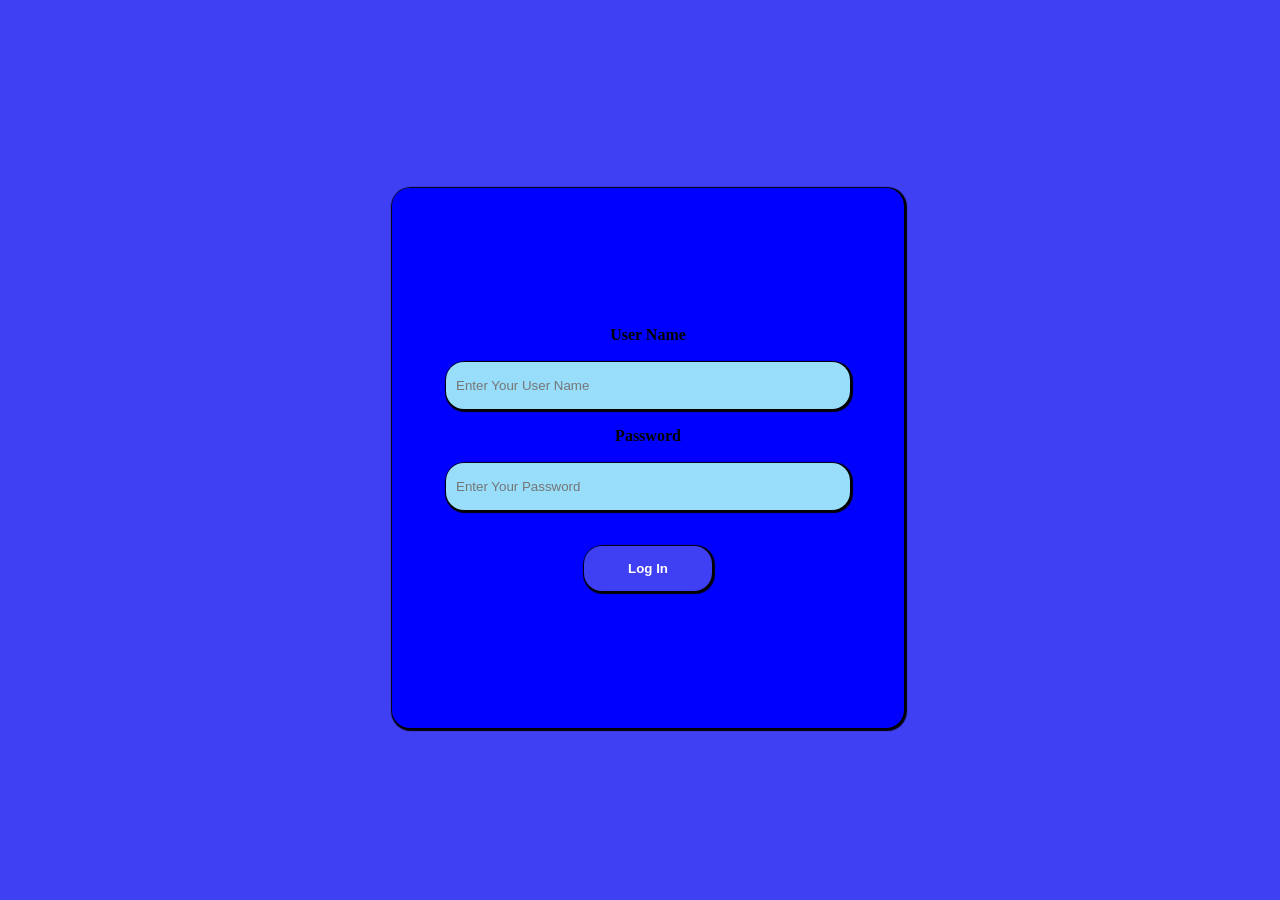
==== index.html @ 2ba939f6 "new project" ====
<!doctype html>
<html lang="en">
  <head>
    <meta charset="UTF-8" />
    <meta name="viewport" content="width=device-width, initial-scale=1.0" />
    <title>Document</title>
    <link rel="stylesheet" href="style.css" />
  </head>
  <body class="form_body">
    <form class="login_form">
      <label for="username">User Name</label>
      <br />
      <input
        type="text"
        id="username"
        name="name"
        placeholder="Enter Your User Name"
      />
      <br />
      <label for="password">Password</label>
      <br />
      <input
        type="password"
        id="password"
        name="password"
        placeholder="Enter Your Password"
      />
      <br />
      <br />
      <button type="submit" id="login_button">
        <a href="main.html">Log In</a>
      </button>
    </form>
    <script src="script.js"></script>
  </body>
</html>
---- style.css ----
.form_body {
  position: absolute;
  top: 50%;
  left: 50%;
  transform: translate(-50%, -50%);
  background-color: rgb(63, 63, 243);
}

.login_form {
  background-color: blue;
  border-radius: 18px;
  box-shadow: 1px 1px 1px 2px black;
  width: 40vw;
  height: 60vh;
  display: flex;
  flex-direction: column;
  justify-content: center;
  align-items: center;
}

.login_form input {
  box-shadow: 1px 1px 1px 2px black;
  border: none;
  background-color: rgb(152, 222, 250);
  width: 30vw;
  height: 3vh;
  border-radius: 18px;
  padding: 10px;
}

.login_form button {
  width: 10vw;
  height: 5vh;
  background-color: rgb(63, 63, 243);
  color: white;
  font-weight: bold;
  box-shadow: 1px 1px 1px 2px black;
  border: none;
  border-radius: 18px;
  padding: 10px;
}
.login_form button a {
  text-decoration: none;
  color: white;
}

label {
  font-weight: bold;
}

.main_body {
  margin: 0;
  display: grid;
  grid-template-columns: 20vw 20vw 20vw 20vw 20vw;
  grid-template-rows: 20vh auto auto;
}

header {
  background: url(images/uhovrm1m.png);
  text-align: center;
  color: blue;
  grid-column-start: 1;
  grid-column-end: 6;
}

.logo_image {
  position: absolute;
  top: 20px;
  left: 20px;
  border-radius: 50%;
  box-shadow: 1px 1px 1px 2px blue;
}

header h1 {
  width: 100vw;
  font-style: italic;
}

nav {
  border: 2px solid black;
  grid-column-start: 1;
  grid-column-end: 2;
  background-color: black;
  display: flex;
  flex-direction: column;
  gap: 5px;
  color: white;
}
nav div {
  height: 6vh;
  background-color: white;
  color: blue;
  font-weight: bold;
}
nav div button {
  width: 20vw;
  height: 6vh;
}
nav button:hover {
  background-color: rgb(195, 194, 194);
}

main {
  grid-column-start: 2;
  grid-column-end: 6;
  display: flex;
  flex-direction: column;
}
.catigories_main {
  gap: 25px;
  align-items: center;
  background-color: rgb(0, 191, 255);
  padding-bottom: 25px;
  padding-top: 25px;
}

.catigory_card {
  width: 50vw;
  height: 40vh auto;
  background-color: blue;
  display: flex;
  flex-direction: column;
  justify-content: space-between;
  align-items: center;
  color: white;
  border-radius: 18px;
  box-shadow: 1px 1px 1px 2px black;
  padding-bottom: 10px;
  text-align: center;
  transition: 0.5s;
}
.catigory_card:hover {
  transform: scale(1.08);
}
.catigory_card img {
  border-top-right-radius: 18px;
  border-top-left-radius: 18px;
}

footer {
  grid-column-start: 1;
  grid-column-end: 6;
  text-align: center;
  color: black;
  background-color: blue;
  height: 30px auto;
}

.products_main {
  display: flex;
  flex-direction: row;
  justify-content: center;
  align-items: center;
}
.products {
  width: 100vw;
  border-right: 2px solid black;
  height: 100vh;
  display: flex;
  flex-direction: column;
  align-items: center;
  justify-content: space-evenly;
  gap: 20px;
  padding-bottom: 20px;
  overflow: scroll;
  background-color: darkblue;
}
.product_card {
  box-shadow: 1px 1px 1px 2px black;
  border-radius: 18px;
  width: 45vw;
  height: 30vh;
  display: flex;
  align-items: center;
  justify-content: space-between;
  background-color: blue;
  transition: 0.5s;
}
.product_card:hover {
  transform: scale(1.08);
}
.product_card img {
  border-top-left-radius: 18px;
  border-bottom-left-radius: 18px;
}
.product_card div {
  height: 100%;

  width: 30vw;
  display: flex;
  flex-direction: column;
}

.product_card div div {
  display: flex;

  flex-direction: row;
  justify-content: space-evenly;
  align-items: center;
}
.product_card div div input {
  width: 2vw;
  text-align: center;
  border-radius: 8px;
  border: none;
  height: 3vh;
}
.product_card div div button {
  background-color: blue;
  width: 10vw;
  height: 5vh;
  border-radius: 8px;
  color: white;
}
.sides {
  height: 100vh;
  width: 50vw;
  display: flex;
  flex-direction: column;
  justify-content: start;
  align-items: center;
  background-color: blue;
}

.side {
  border: 2px solid black;
  width: 20vw;
  height: 30vh;
  margin-top: 20px;
  background-color: darkblue;
  border-radius: 18px;
  padding: 15px;
  color: white;
}

.footer_submit {
  padding: 30px;
}
.footer_submit button {
  width: 15vw;
  height: 6vh;
  background-color: blue;
  border-radius: 18px;
  color: lightgreen;
  font-weight: bold;
}
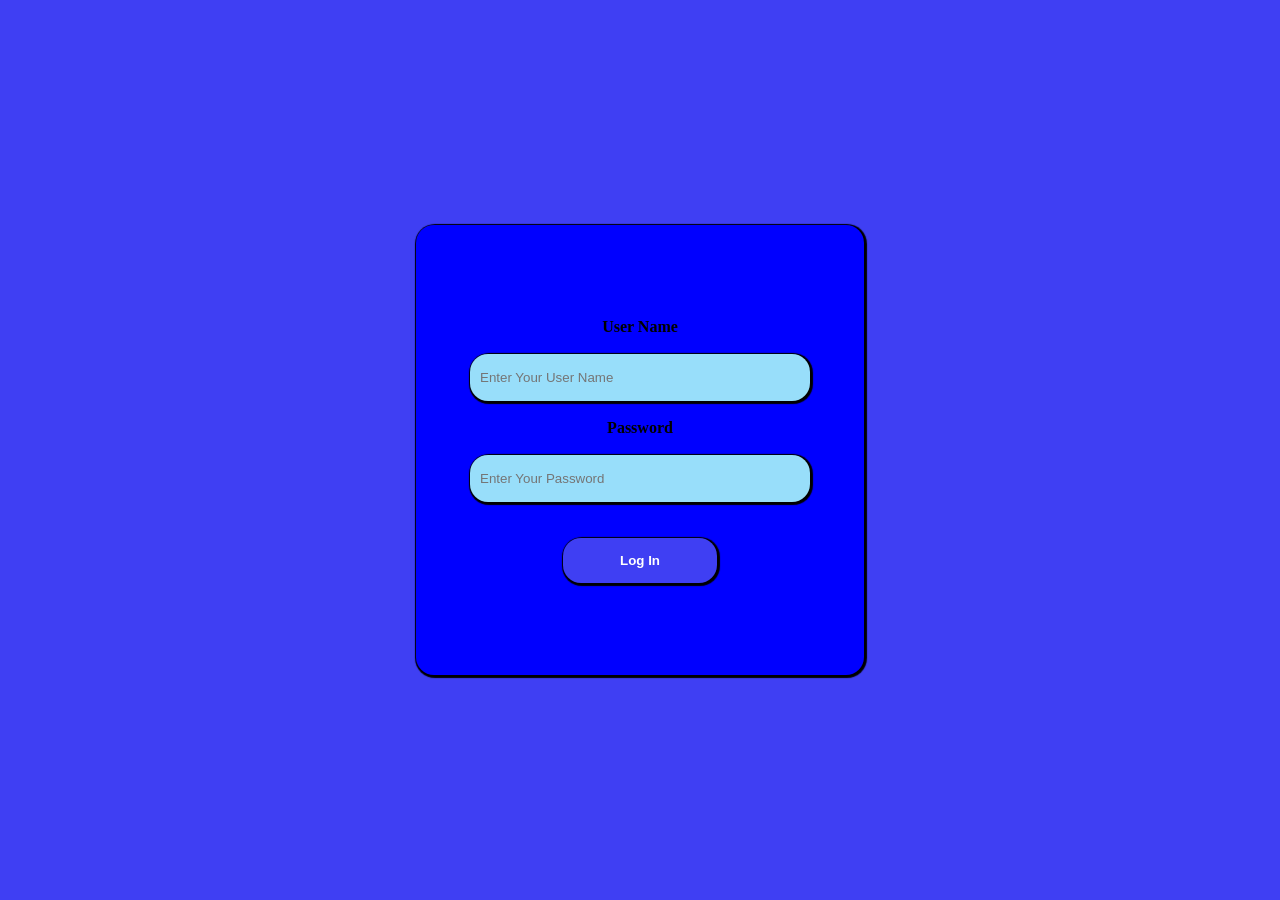
==== commit 072a01c0: "update" ====
--- a/index.html
+++ b/index.html
@@ -27,9 +27,9 @@
       />
       <br />
       <br />
-      <button type="submit" id="login_button">
-        <a href="main.html">Log In</a>
-      </button>
+      <a href="main.html">
+        <button type="button" id="login_button">Log In</button></a
+      >
     </form>
     <script src="script.js"></script>
   </body>
--- a/style.css
+++ b/style.css
@@ -4,14 +4,16 @@
   left: 50%;
   transform: translate(-50%, -50%);
   background-color: rgb(63, 63, 243);
+  margin: 0;
+  padding: 0;
 }
 
 .login_form {
   background-color: blue;
   border-radius: 18px;
   box-shadow: 1px 1px 1px 2px black;
-  width: 40vw;
-  height: 60vh;
+  width: 35vw;
+  height: 50vh;
   display: flex;
   flex-direction: column;
   justify-content: center;
@@ -22,14 +24,14 @@
   box-shadow: 1px 1px 1px 2px black;
   border: none;
   background-color: rgb(152, 222, 250);
-  width: 30vw;
+  width: 25vw;
   height: 3vh;
   border-radius: 18px;
   padding: 10px;
 }
 
 .login_form button {
-  width: 10vw;
+  width: 12vw;
   height: 5vh;
   background-color: rgb(63, 63, 243);
   color: white;
@@ -37,7 +39,8 @@
   box-shadow: 1px 1px 1px 2px black;
   border: none;
   border-radius: 18px;
-  padding: 10px;
+
+  text-align: center;
 }
 .login_form button a {
   text-decoration: none;
@@ -51,8 +54,8 @@
 .main_body {
   margin: 0;
   display: grid;
-  grid-template-columns: 20vw 20vw 20vw 20vw 20vw;
-  grid-template-rows: 20vh auto auto;
+  grid-template-columns: 20vw 60vw 20vw;
+  grid-template-rows: 20vh 60vh 20vh;
 }
 
 header {
@@ -60,7 +63,8 @@
   text-align: center;
   color: blue;
   grid-column-start: 1;
-  grid-column-end: 6;
+  grid-column-end: 4;
+  z-index: 100;
 }
 
 .logo_image {
@@ -102,7 +106,7 @@
 
 main {
   grid-column-start: 2;
-  grid-column-end: 6;
+  grid-column-end: 4;
   display: flex;
   flex-direction: column;
 }
@@ -112,11 +116,12 @@
   background-color: rgb(0, 191, 255);
   padding-bottom: 25px;
   padding-top: 25px;
+  overflow: scroll;
 }
 
 .catigory_card {
   width: 50vw;
-  height: 40vh auto;
+  height: 30vh auto;
   background-color: blue;
   display: flex;
   flex-direction: column;
@@ -135,6 +140,9 @@
 .catigory_card img {
   border-top-right-radius: 18px;
   border-top-left-radius: 18px;
+  height: 20vh auto;
+  width: 50vw auto;
+  max-width: 50vw;
 }
 
 footer {
@@ -155,7 +163,7 @@
 .products {
   width: 100vw;
   border-right: 2px solid black;
-  height: 100vh;
+  height: 100%;
   display: flex;
   flex-direction: column;
   align-items: center;
@@ -171,8 +179,8 @@
   width: 45vw;
   height: 30vh;
   display: flex;
-  align-items: center;
   justify-content: space-between;
+  gap: 10px;
   background-color: blue;
   transition: 0.5s;
 }
@@ -184,19 +192,18 @@
   border-bottom-left-radius: 18px;
 }
 .product_card div {
-  height: 100%;
-
-  width: 30vw;
-  display: flex;
-  flex-direction: column;
+  width: 28vw auto;
+  max-width: 28vw;
+  max-height: 30vh;
+  height: 30vh auto;
 }
 
 .product_card div div {
   display: flex;
-
   flex-direction: row;
   justify-content: space-evenly;
   align-items: center;
+  overflow: hidden;
 }
 .product_card div div input {
   width: 2vw;
@@ -213,7 +220,7 @@
   color: white;
 }
 .sides {
-  height: 100vh;
+  height: 100%;
   width: 50vw;
   display: flex;
   flex-direction: column;
@@ -229,8 +236,22 @@
   margin-top: 20px;
   background-color: darkblue;
   border-radius: 18px;
-  padding: 15px;
-  color: white;
+  padding: 10px;
+
+  color: white;
+  overflow: hidden;
+}
+.side p {
+  animation: scroll 10s linear infinite;
+}
+
+@keyframes scroll {
+  from {
+    transform: translateY(150%);
+  }
+  to {
+    transform: translateY(-150%);
+  }
 }
 
 .footer_submit {
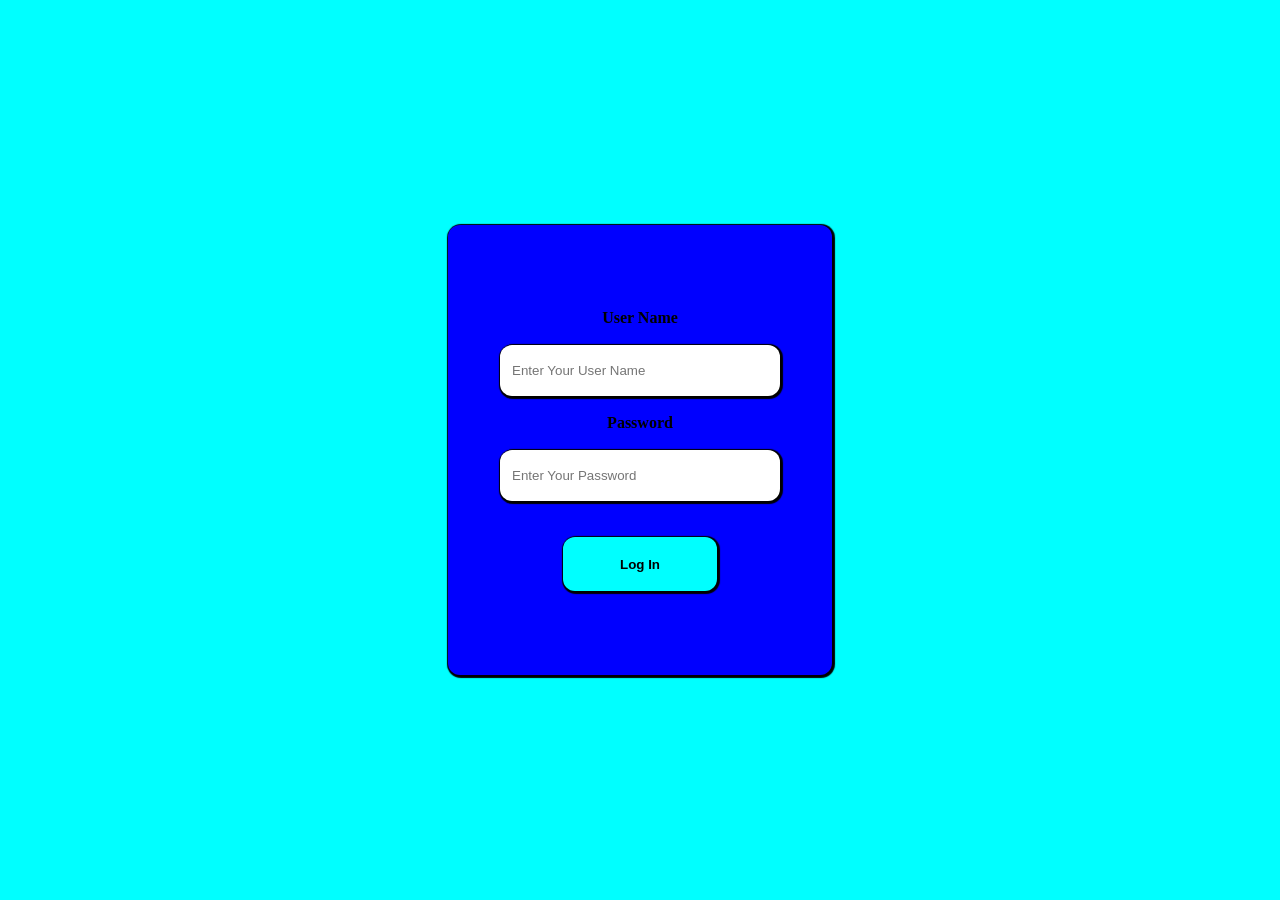
==== commit 1f09ffd3: "update" ====
--- a/index.html
+++ b/index.html
@@ -6,7 +6,10 @@
     <title>Document</title>
     <link rel="stylesheet" href="style.css" />
   </head>
+
   <body class="form_body">
+    <!--this is the the login form-->
+
     <form class="login_form">
       <label for="username">User Name</label>
       <br />
@@ -27,10 +30,10 @@
       />
       <br />
       <br />
-      <a href="main.html">
-        <button type="button" id="login_button">Log In</button></a
-      >
+      <button type="button" id="loginbtn">Log In</button>
     </form>
+
+    <!--js linking-->
     <script src="script.js"></script>
   </body>
 </html>
--- a/style.css
+++ b/style.css
@@ -3,16 +3,17 @@
   top: 50%;
   left: 50%;
   transform: translate(-50%, -50%);
-  background-color: rgb(63, 63, 243);
+  background-color: aqua;
   margin: 0;
   padding: 0;
+  font-weight: bold;
 }
 
 .login_form {
   background-color: blue;
-  border-radius: 18px;
-  box-shadow: 1px 1px 1px 2px black;
-  width: 35vw;
+  border-radius: 12px;
+  box-shadow: 1px 1px 1px 2px black;
+  width: 30vw;
   height: 50vh;
   display: flex;
   flex-direction: column;
@@ -23,52 +24,47 @@
 .login_form input {
   box-shadow: 1px 1px 1px 2px black;
   border: none;
-  background-color: rgb(152, 222, 250);
-  width: 25vw;
+  width: 20vw;
   height: 3vh;
-  border-radius: 18px;
-  padding: 10px;
-}
-
-.login_form button {
+  border-radius: 12px;
+  padding: 12px;
+}
+
+#loginbtn {
   width: 12vw;
-  height: 5vh;
-  background-color: rgb(63, 63, 243);
-  color: white;
+  height: 6vh;
+  background-color: aqua;
+  color: black;
   font-weight: bold;
   box-shadow: 1px 1px 1px 2px black;
   border: none;
-  border-radius: 18px;
-
-  text-align: center;
-}
-.login_form button a {
-  text-decoration: none;
-  color: white;
-}
-
-label {
-  font-weight: bold;
-}
+  border-radius: 12px;
+  text-align: center;
+  padding: 12px;
+}
+
+/*=========================================================*/
 
 .main_body {
   margin: 0;
   display: grid;
-  grid-template-columns: 20vw 60vw 20vw;
-  grid-template-rows: 20vh 60vh 20vh;
+  grid-template-columns: 15% 85%;
+  grid-template-rows: 10% auto 12%;
 }
 
 header {
   background: url(images/uhovrm1m.png);
-  text-align: center;
+  display: flex;
+  justify-content: center;
+  align-items: center;
   color: blue;
   grid-column-start: 1;
-  grid-column-end: 4;
-  z-index: 100;
+  grid-column-end: 3;
 }
 
 .logo_image {
   position: absolute;
+  z-index: 1;
   top: 20px;
   left: 20px;
   border-radius: 50%;
@@ -76,73 +72,96 @@
 }
 
 header h1 {
-  width: 100vw;
   font-style: italic;
-}
+  font-size: 3em;
+  border: 2px solid black;
+  border-radius: 12px;
+  padding: 20px;
+  box-shadow: 1px 1px 1px 2px black;
+}
+
+/*=========================================================*/
 
 nav {
-  border: 2px solid black;
   grid-column-start: 1;
   grid-column-end: 2;
   background-color: black;
   display: flex;
   flex-direction: column;
-  gap: 5px;
-  color: white;
-}
+  align-items: center;
+  gap: 50px;
+}
+
 nav div {
-  height: 6vh;
-  background-color: white;
-  color: blue;
-  font-weight: bold;
-}
+  display: flex;
+  flex-direction: column;
+  gap: 6px;
+  width: 100%;
+}
+
 nav div button {
-  width: 20vw;
-  height: 6vh;
-}
+  height: 8vh;
+  width: 100%;
+  font-weight: bold;
+  background-color: blue;
+}
+
 nav button:hover {
-  background-color: rgb(195, 194, 194);
-}
+  background-color: aqua;
+}
+
+#shopping_card_btn {
+  background-color: black;
+  color: white;
+  width: 10vw;
+  height: 10vh;
+  border-radius: 12px;
+  box-shadow: 1px 2px 3px 2px white;
+}
+
+/*=========================================================*/
 
 main {
   grid-column-start: 2;
-  grid-column-end: 4;
-  display: flex;
-  flex-direction: column;
-}
+  grid-column-end: 3;
+  display: flex;
+  flex-direction: column;
+}
+
 .catigories_main {
-  gap: 25px;
+  gap: 30px;
   align-items: center;
   background-color: rgb(0, 191, 255);
-  padding-bottom: 25px;
-  padding-top: 25px;
-  overflow: scroll;
+  padding-top: 30px;
+  padding-bottom: 30px;
 }
 
 .catigory_card {
-  width: 50vw;
-  height: 30vh auto;
+  width: 65vw;
+  height: 45vh;
   background-color: blue;
   display: flex;
   flex-direction: column;
   justify-content: space-between;
   align-items: center;
   color: white;
-  border-radius: 18px;
-  box-shadow: 1px 1px 1px 2px black;
-  padding-bottom: 10px;
+  border-radius: 12px;
+  box-shadow: 1px 1px 1px 2px black;
   text-align: center;
   transition: 0.5s;
-}
+  padding-bottom: 5px;
+}
+
 .catigory_card:hover {
   transform: scale(1.08);
 }
+
 .catigory_card img {
-  border-top-right-radius: 18px;
-  border-top-left-radius: 18px;
-  height: 20vh auto;
-  width: 50vw auto;
-  max-width: 50vw;
+  border-top-right-radius: 12px;
+  border-top-left-radius: 12px;
+  height: 35vh;
+  width: 65vw;
+  max-width: 65vw;
 }
 
 footer {
@@ -151,51 +170,63 @@
   text-align: center;
   color: black;
   background-color: blue;
-  height: 30px auto;
-}
+}
+
+/*=========================================================*/
 
 .products_main {
   display: flex;
   flex-direction: row;
-  justify-content: center;
-  align-items: center;
-}
+}
+
 .products {
-  width: 100vw;
-  border-right: 2px solid black;
-  height: 100%;
-  display: flex;
-  flex-direction: column;
-  align-items: center;
-  justify-content: space-evenly;
-  gap: 20px;
-  padding-bottom: 20px;
-  overflow: scroll;
+  width: 75%;
+  height: 100% auto;
+  display: flex;
+  flex-direction: column;
+  align-items: center;
+  gap: 30px;
+  padding: 25px;
   background-color: darkblue;
 }
+
 .product_card {
   box-shadow: 1px 1px 1px 2px black;
-  border-radius: 18px;
-  width: 45vw;
-  height: 30vh;
-  display: flex;
-  justify-content: space-between;
-  gap: 10px;
+  border-radius: 12px;
+  width: 50vw;
+  height: 40vh;
+  display: flex;
+  justify-content: inherit;
   background-color: blue;
   transition: 0.5s;
 }
+
 .product_card:hover {
   transform: scale(1.08);
 }
+
 .product_card img {
-  border-top-left-radius: 18px;
-  border-bottom-left-radius: 18px;
-}
+  border-top-left-radius: 12px;
+  border-bottom-left-radius: 12px;
+  height: 100%;
+  width: 40%;
+}
+
 .product_card div {
-  width: 28vw auto;
-  max-width: 28vw;
-  max-height: 30vh;
-  height: 30vh auto;
+  width: 60%;
+  height: 100%;
+  display: flex;
+  flex-direction: column;
+}
+
+.product_card div h3 {
+  padding-left: 20px;
+  text-align: center;
+}
+
+.product_card div p {
+  padding-left: 20px;
+  height: 40%;
 }
 
 .product_card div div {
@@ -203,65 +234,142 @@
   flex-direction: row;
   justify-content: space-evenly;
   align-items: center;
-  overflow: hidden;
-}
+  width: 100%;
+  font-weight: bold;
+}
+
 .product_card div div input {
-  width: 2vw;
+  width: 3vw;
   text-align: center;
   border-radius: 8px;
   border: none;
+  height: 4vh;
+}
+
+.product_card div div button {
+  background-color: blue;
+  width: 12vw;
+  height: 8vh;
+  border-radius: 12px;
+  color: white;
+  font-weight: bold;
+}
+
+.sides {
+  height: 100%;
+  width: 25%;
+  background-color: aqua;
+  position: relative;
+}
+
+.sides div {
+  position: fixed;
+  padding: 3px;
+}
+
+.sides div h3 {
+  text-align: center;
+  color: blue;
+}
+
+.side {
+  width: 19.8vw;
+  height: 28vh;
+  background-color: darkblue;
+  border-radius: 12px;
+  color: white;
+  overflow: hidden;
+}
+
+.side p {
+  padding: 12px;
+  animation: scroll 10s linear infinite;
+}
+
+@keyframes scroll {
+  0% {
+    transform: translateY(100%);
+  }
+  100% {
+    transform: translateY(-100%);
+  }
+}
+
+.footer_submit {
+  display: flex;
+  align-items: center;
+  justify-content: center;
+}
+
+.footer_submit button {
+  width: 20vw;
+  height: 8vh;
+  background-color: blue;
+  border-radius: 12px;
+  color: white;
+  font-weight: bold;
+}
+
+/*=======================================================*/
+
+.shopping_card {
+  position: absolute;
+  box-shadow: 1px 1px 1px 2px blue;
+  width: 50%;
+  height: 60vh;
+  margin-top: 10%;
+  margin-left: 25%;
+  background-color: black;
+  border-radius: 12px;
+  display: none;
+  padding-bottom: 20px;
+  z-index: 10000;
+}
+
+.exit_btn {
+  height: 8vh;
+  width: 100%;
+  display: flex;
+  justify-content: end;
+  align-items: center;
+}
+
+.exit_btn button {
+  height: 5vh;
+  width: 3vw;
+  margin-right: 10px;
+  border-radius: 8px;
+  background-color: black;
+  box-shadow: 1px 1px 1px 2px white;
+}
+
+.shop_items {
+  height: 100%;
+  margin: 0 auto;
+  overflow: scroll;
+  scrollbar-width: none;
+  margin-top: 15px;
+}
+
+.card_item {
+  display: flex;
+  flex-direction: row;
+  justify-content: space-around;
+  align-items: center;
+  width: 40vw;
+  height: 25vh;
+  border: 2px solid blue;
+  border-radius: 12px;
+  margin-bottom: 15px;
+}
+
+.card_item input {
+  width: 6vw;
   height: 3vh;
-}
-.product_card div div button {
-  background-color: blue;
-  width: 10vw;
-  height: 5vh;
   border-radius: 8px;
-  color: white;
-}
-.sides {
-  height: 100%;
-  width: 50vw;
-  display: flex;
-  flex-direction: column;
-  justify-content: start;
-  align-items: center;
-  background-color: blue;
-}
-
-.side {
-  border: 2px solid black;
-  width: 20vw;
-  height: 30vh;
-  margin-top: 20px;
-  background-color: darkblue;
-  border-radius: 18px;
-  padding: 10px;
-
-  color: white;
-  overflow: hidden;
-}
-.side p {
-  animation: scroll 10s linear infinite;
-}
-
-@keyframes scroll {
-  from {
-    transform: translateY(150%);
-  }
-  to {
-    transform: translateY(-150%);
-  }
-}
-
-.footer_submit {
-  padding: 30px;
-}
-.footer_submit button {
-  width: 15vw;
-  height: 6vh;
-  background-color: blue;
-  border-radius: 18px;
-  color: lightgreen;
-  font-weight: bold;
-}
+}
+
+.card_item div {
+  width: 25vw;
+  height: 100%;
+}
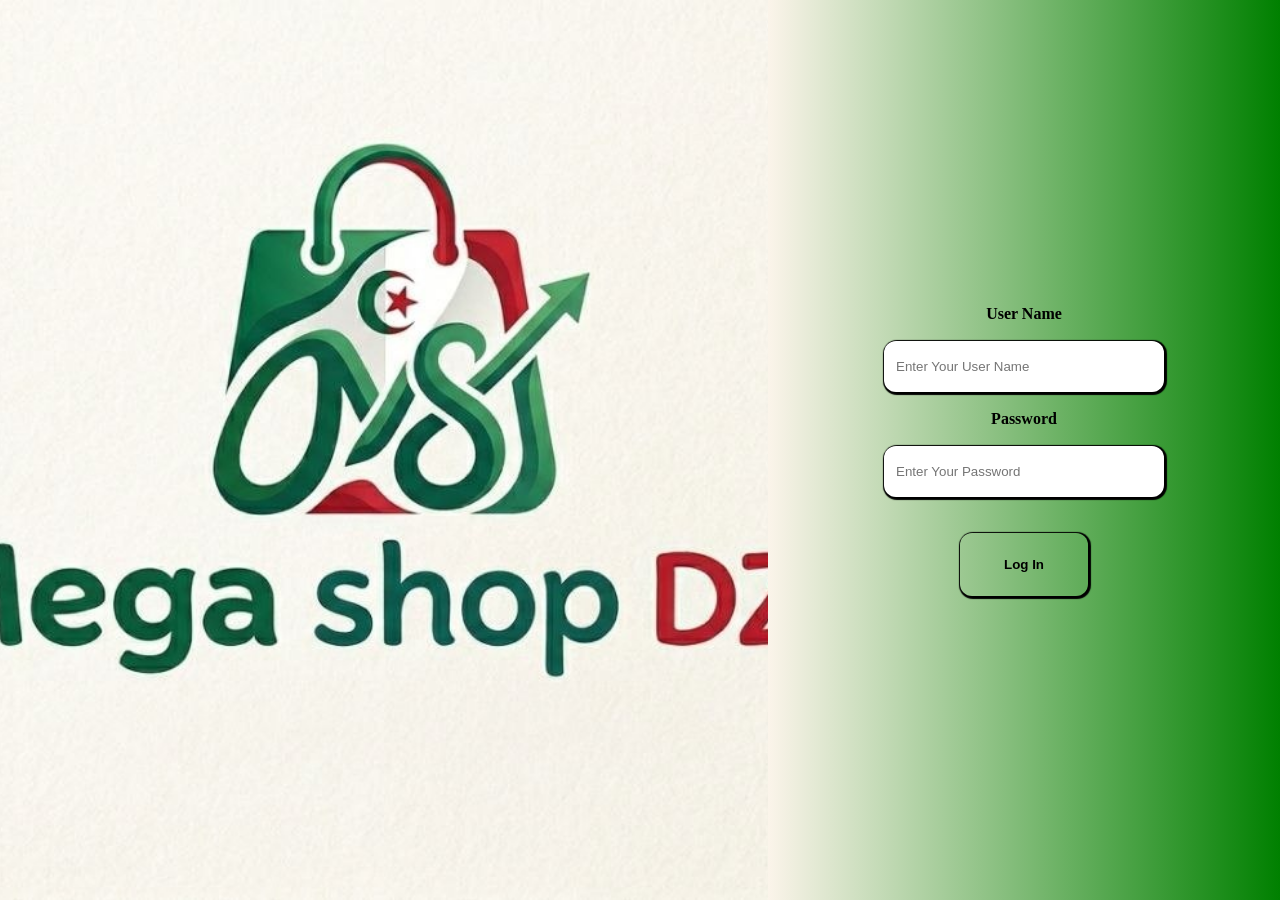
==== commit 2e686a0e: "up" ====
--- a/index.html
+++ b/index.html
@@ -3,12 +3,14 @@
   <head>
     <meta charset="UTF-8" />
     <meta name="viewport" content="width=device-width, initial-scale=1.0" />
-    <title>Document</title>
+    <title>Mega Shop DZ</title>
+    <!--Link CSS-->
     <link rel="stylesheet" href="style.css" />
   </head>
 
   <body class="form_body">
-    <!--this is the the login form-->
+    <!--Login Form-->
+    <div class="side_image"></div>
 
     <form class="login_form">
       <label for="username">User Name</label>
@@ -33,7 +35,7 @@
       <button type="button" id="loginbtn">Log In</button>
     </form>
 
-    <!--js linking-->
+    <!--Link JS-->
     <script src="script.js"></script>
   </body>
 </html>
--- a/style.css
+++ b/style.css
@@ -1,26 +1,33 @@
+/*============ style of the login page ============*/
 .form_body {
-  position: absolute;
-  top: 50%;
-  left: 50%;
-  transform: translate(-50%, -50%);
-  background-color: aqua;
+  display: flex;
+  justify-content: center;
+  align-items: center;
   margin: 0;
   padding: 0;
   font-weight: bold;
 }
-
+/* style of the login form */
 .login_form {
-  background-color: blue;
-  border-radius: 12px;
-  box-shadow: 1px 1px 1px 2px black;
-  width: 30vw;
-  height: 50vh;
-  display: flex;
-  flex-direction: column;
-  justify-content: center;
-  align-items: center;
-}
-
+  background: linear-gradient(90deg, rgb(251, 244, 234), green);
+  width: 50%;
+  height: 100vh;
+  display: flex;
+  flex-direction: column;
+  justify-content: center;
+  align-items: center;
+}
+.side_image {
+  width: 75%;
+  height: 100vh;
+
+  background-image: url(images/photo_2026-05-02_20-57-59.jpg);
+  background-position: center;
+  background-repeat: no-repeat;
+  background-size: cover;
+}
+
+/* style of inputs form */
 .login_form input {
   box-shadow: 1px 1px 1px 2px black;
   border: none;
@@ -29,67 +36,67 @@
   border-radius: 12px;
   padding: 12px;
 }
-
+/* style of the button of the form */
 #loginbtn {
-  width: 12vw;
-  height: 6vh;
-  background-color: aqua;
+  width: 10vw;
+  height: 7vh;
+  background: local;
   color: black;
   font-weight: bold;
   box-shadow: 1px 1px 1px 2px black;
   border: none;
   border-radius: 12px;
   text-align: center;
-  padding: 12px;
-}
-
-/*=========================================================*/
+}
+
+/*============ style of the  main,electronics,clothing and books pages ============*/
 
 .main_body {
   margin: 0;
   display: grid;
+  font-family: "Poppins", Arial, sans-serif;
   grid-template-columns: 15% 85%;
-  grid-template-rows: 10% auto 12%;
+  grid-template-rows: 12% auto 12%;
 }
 
 header {
-  background: url(images/uhovrm1m.png);
-  display: flex;
-  justify-content: center;
-  align-items: center;
-  color: blue;
+  background: url(images/83z5zlqe.png);
+  display: flex;
+  justify-content: center;
+  align-items: center;
+  color: rgb(255, 255, 255);
   grid-column-start: 1;
   grid-column-end: 3;
+  padding: 10px;
 }
 
 .logo_image {
   position: absolute;
   z-index: 1;
-  top: 20px;
-  left: 20px;
+  top: 28px;
+  left: 28px;
   border-radius: 50%;
-  box-shadow: 1px 1px 1px 2px blue;
+  box-shadow: 1px 1px 1px 2px lime;
+  width: 8vw;
+  height: 15vh;
 }
 
 header h1 {
   font-style: italic;
   font-size: 3em;
-  border: 2px solid black;
   border-radius: 12px;
   padding: 20px;
-  box-shadow: 1px 1px 1px 2px black;
-}
-
-/*=========================================================*/
+}
 
 nav {
   grid-column-start: 1;
   grid-column-end: 2;
-  background-color: black;
+  background-color: rgb(237, 255, 237);
   display: flex;
   flex-direction: column;
   align-items: center;
   gap: 50px;
+  padding: 10px;
 }
 
 nav div {
@@ -103,23 +110,33 @@
   height: 8vh;
   width: 100%;
   font-weight: bold;
-  background-color: blue;
+  background-color: rgb(28, 28, 32);
+  color: rgb(255, 255, 255);
+  box-shadow: 1px 2px 3px 2px rgb(32, 31, 31);
+  border: none;
+  border-radius: 12px;
 }
 
 nav button:hover {
-  background-color: aqua;
+  background-color: grey;
 }
 
 #shopping_card_btn {
-  background-color: black;
-  color: white;
+  background-color: rgb(236, 9, 9);
+  color: rgb(243, 249, 243);
   width: 10vw;
   height: 10vh;
-  border-radius: 12px;
-  box-shadow: 1px 2px 3px 2px white;
-}
-
-/*=========================================================*/
+  font-weight: bold;
+  border-radius: 12px;
+  box-shadow: 1px 2px 3px 2px rgb(185, 11, 31);
+  transition: 0.5s linear;
+}
+
+#shopping_card_btn:hover {
+  transform: scale(1.08);
+}
+
+/*============ style of the main part in the main page ============*/
 
 main {
   grid-column-start: 2;
@@ -131,48 +148,54 @@
 .catigories_main {
   gap: 30px;
   align-items: center;
-  background-color: rgb(0, 191, 255);
+  background-color: rgb(37, 40, 37);
   padding-top: 30px;
   padding-bottom: 30px;
 }
 
 .catigory_card {
-  width: 65vw;
-  height: 45vh;
-  background-color: blue;
+  max-width: 70vw;
+  width: 50vw auto;
+  height: 45vh auto;
+  max-height: 60vh;
+  background: rgb(255, 255, 255);
   display: flex;
   flex-direction: column;
   justify-content: space-between;
   align-items: center;
-  color: white;
-  border-radius: 12px;
-  box-shadow: 1px 1px 1px 2px black;
-  text-align: center;
-  transition: 0.5s;
+  color: rgb(0, 0, 0);
+  border-radius: 12px;
+  box-shadow: 0px 0px 5px black;
+  text-align: center;
+  transition: 0.5s linear;
   padding-bottom: 5px;
 }
 
 .catigory_card:hover {
-  transform: scale(1.08);
+  transform: scale(1.05);
 }
 
 .catigory_card img {
   border-top-right-radius: 12px;
   border-top-left-radius: 12px;
   height: 35vh;
-  width: 65vw;
-  max-width: 65vw;
-}
+  width: 70vw;
+  max-width: 70vw;
+}
+
+/*============ style of the footer part in the main page ============*/
 
 footer {
   grid-column-start: 1;
   grid-column-end: 6;
   text-align: center;
-  color: black;
-  background-color: blue;
-}
-
-/*=========================================================*/
+  color: rgb(251, 251, 251);
+  background-color: rgb(37, 40, 37);
+  display: flex;
+  justify-content: space-evenly;
+}
+
+/*============ style of the main part in the catigories pages ============*/
 
 .products_main {
   display: flex;
@@ -187,59 +210,69 @@
   align-items: center;
   gap: 30px;
   padding: 25px;
-  background-color: darkblue;
+  background-color: rgb(37, 40, 37);
 }
 
 .product_card {
-  box-shadow: 1px 1px 1px 2px black;
-  border-radius: 12px;
-  width: 50vw;
-  height: 40vh;
+  box-shadow: 0px 0px 5px black;
+  border-radius: 12px;
+  width: 45vw auto;
+  max-width: 55vw;
+  height: 35vh auto;
+  max-height: 45vh;
+  min-height: 30vh;
   display: flex;
   justify-content: inherit;
-  background-color: blue;
-  transition: 0.5s;
+  background-color: white;
+  transition: 0.5s linear;
 }
 
 .product_card:hover {
-  transform: scale(1.08);
+  transform: scale(1.05);
 }
 
 .product_card img {
   border-top-left-radius: 12px;
   border-bottom-left-radius: 12px;
-  height: 100%;
+  height: 45vh;
   width: 40%;
+  max-width: 40%;
+  min-width: 20%;
+  object-fit: cover;
 }
 
 .product_card div {
+  max-width: 60%;
+  max-height: 100%;
   width: 60%;
-  height: 100%;
-  display: flex;
-  flex-direction: column;
+  height: 100% auto;
+  display: flex;
+  flex-direction: column;
+  padding: 10px;
 }
 
 .product_card div h3 {
-  padding-left: 20px;
   text-align: center;
 }
 
 .product_card div p {
-  padding-left: 20px;
   height: 40%;
 }
 
 .product_card div div {
   display: flex;
   flex-direction: row;
-  justify-content: space-evenly;
-  align-items: center;
-  width: 100%;
+  justify-content: space-around;
+  align-items: center;
+  height: 18vh auto;
+  min-height: 10vh;
+  width: 95%;
+  max-width: 100%;
   font-weight: bold;
 }
 
 .product_card div div input {
-  width: 3vw;
+  width: 2vw;
   text-align: center;
   border-radius: 8px;
   border: none;
@@ -247,18 +280,21 @@
 }
 
 .product_card div div button {
-  background-color: blue;
-  width: 12vw;
+  background-color: black;
+  width: 10vw;
+  max-height: 15vh;
   height: 8vh;
   border-radius: 12px;
-  color: white;
-  font-weight: bold;
+  color: rgb(225, 234, 225);
+  font-weight: bold;
+  box-shadow: 0 0 15px rgba(0, 255, 195, 0.8);
+  transition: all 0.3s ease;
 }
 
 .sides {
   height: 100%;
   width: 25%;
-  background-color: aqua;
+  background-color: rgb(37, 40, 37);
   position: relative;
 }
 
@@ -269,19 +305,28 @@
 
 .sides div h3 {
   text-align: center;
-  color: blue;
-}
-
-.side {
+  color: rgb(235, 242, 235);
+}
+
+.side1 {
   width: 19.8vw;
   height: 28vh;
-  background-color: darkblue;
-  border-radius: 12px;
-  color: white;
+  background-color: rgb(230, 234, 230);
+  border-radius: 12px;
+  color: black;
   overflow: hidden;
 }
 
-.side p {
+.side2 {
+  text-align: center;
+  font-weight: bold;
+  background-color: rgb(239, 244, 239);
+  padding: 20px;
+  color: rgb(0, 0, 0);
+  border-radius: 12px;
+}
+
+.side1 p {
   padding: 12px;
   animation: scroll 10s linear infinite;
 }
@@ -295,6 +340,8 @@
   }
 }
 
+/*============ style of the footer part in the catigories pages ============*/
+
 .footer_submit {
   display: flex;
   align-items: center;
@@ -304,17 +351,19 @@
 .footer_submit button {
   width: 20vw;
   height: 8vh;
-  background-color: blue;
-  border-radius: 12px;
-  color: white;
-  font-weight: bold;
-}
-
-/*=======================================================*/
+  background-color: rgba(228, 236, 228, 0.034);
+  border-radius: 12px;
+  color: black;
+  font-weight: bold;
+  box-shadow: 0 0 15px rgba(50, 78, 78, 0.8);
+  transition: all 0.3s ease;
+}
+
+/*============ style of the shopping cart ============*/
 
 .shopping_card {
   position: absolute;
-  box-shadow: 1px 1px 1px 2px blue;
+  border: 4px double rgb(5, 6, 5);
   width: 50%;
   height: 60vh;
   margin-top: 10%;
@@ -322,54 +371,79 @@
   background-color: black;
   border-radius: 12px;
   display: none;
-  padding-bottom: 20px;
-  z-index: 10000;
+  flex-direction: column;
+  z-index: 100;
 }
 
 .exit_btn {
+  height: 5vh;
+  text-align: end;
+  padding: 10px 10px;
+}
+
+.exit_btn button {
+  background-color: rgb(225, 235, 225);
+  padding: 5px;
+  border-radius: 8px;
+}
+.shopping_card h2 {
   height: 8vh;
-  width: 100%;
-  display: flex;
-  justify-content: end;
-  align-items: center;
-}
-
-.exit_btn button {
-  height: 5vh;
-  width: 3vw;
-  margin-right: 10px;
-  border-radius: 8px;
-  background-color: black;
-  box-shadow: 1px 1px 1px 2px white;
+  margin: 0%;
+  text-align: center;
+  color: rgb(239, 246, 239);
 }
 
 .shop_items {
-  height: 100%;
-  margin: 0 auto;
+  height: 40vh;
+  text-align: center;
   overflow: scroll;
   scrollbar-width: none;
-  margin-top: 15px;
-}
-
+  padding: 15px;
+}
 .card_item {
-  display: flex;
-  flex-direction: row;
-  justify-content: space-around;
-  align-items: center;
-  width: 40vw;
-  height: 25vh;
-  border: 2px solid blue;
-  border-radius: 12px;
-  margin-bottom: 15px;
-}
-
-.card_item input {
-  width: 6vw;
-  height: 3vh;
+  background-color: rgb(253, 255, 253);
+  height: 18vh;
+  width: 45vw;
+  margin: 0 auto;
+  display: flex;
+  margin-top: 20px;
+  border-radius: 12px;
+  padding: 10px;
+}
+
+.card_item div {
+  height: 100%;
+  width: 100%;
+}
+.card_item > :nth-child(1) {
+  flex: 1;
+  display: flex;
+  flex-direction: column;
+  font-weight: bold;
+}
+.card_item > :nth-child(1) div {
+  height: 12vh;
+  display: flex;
+  align-items: center;
+  justify-content: space-evenly;
+}
+
+.card_item > :nth-child(2) {
+  flex: 2;
+  display: flex;
+
+  align-items: center;
+  justify-content: center;
+}
+
+.btn {
+  background-color: black;
+  display: flex;
+  justify-content: center;
+  align-items: center;
+  color: rgb(239, 244, 239);
   border-radius: 8px;
-}
-
-.card_item div {
-  width: 25vw;
-  height: 100%;
-}
+  width: 2.5vw;
+  height: 5vh;
+  font-size: 1.5em;
+}
